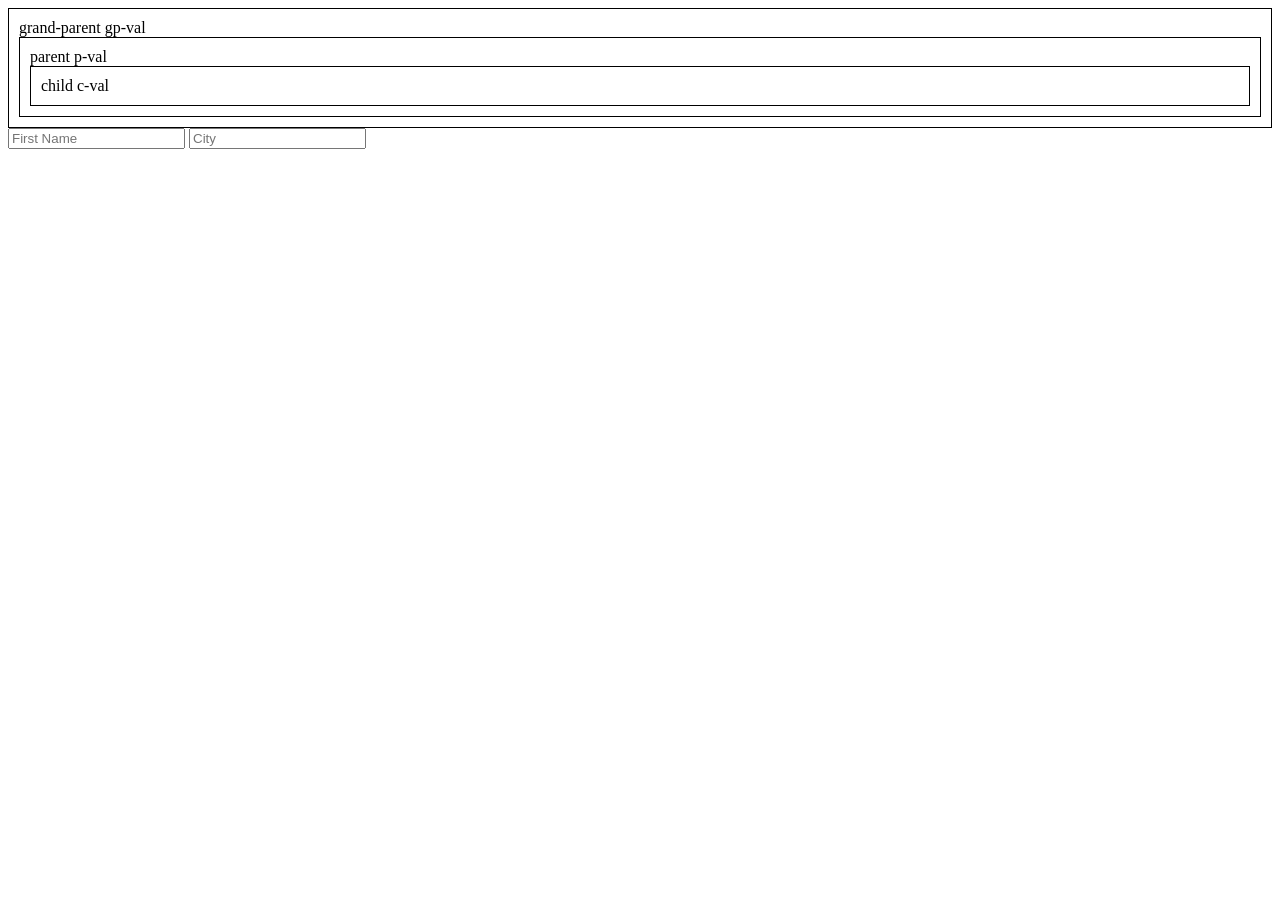
==== index.html @ 48b47553 "interview-concepts practice" ====
<!DOCTYPE html>
<html lang="en">
<head>
    <meta charset="UTF-8">
    <meta http-equiv="X-UA-Compatible" content="IE=edge">
    <meta name="viewport" content="width=device-width, initial-scale=1.0">
    <title>Document</title>
    <style>

    </style>
</head>
<body>
    <div id="events">
        <div id="grand-parent">
            grand-parent
            <span id="gp-val">gp-val</span>
            <div id="parent">
                parent
                <span id="p-val">p-val</span>
                <div id="child">
                    child
                    <span id="c-val">c-val</span>
                </div>
            </div>
        </div>
        
        
    </div>
    <div id="form">
        <input type="text" name="fname" data-lowercase placeholder="First Name"/>
        <input type="text" name="city" data-uppercase placeholder="City"/>
    </div>
    <link href="./styles.css" rel="stylesheet"/>
    <script src="coding.js"></script>
</body>
</html>
---- styles.css ----
#events {
    /*background-color: green;*/
}

#grand-parent {
    padding: 10px;
    border: 1px solid black;
}

#parent {
    padding: 10px;
    border: 1px solid black;
}

#child {
    padding: 10px;
    border: 1px solid black;
}
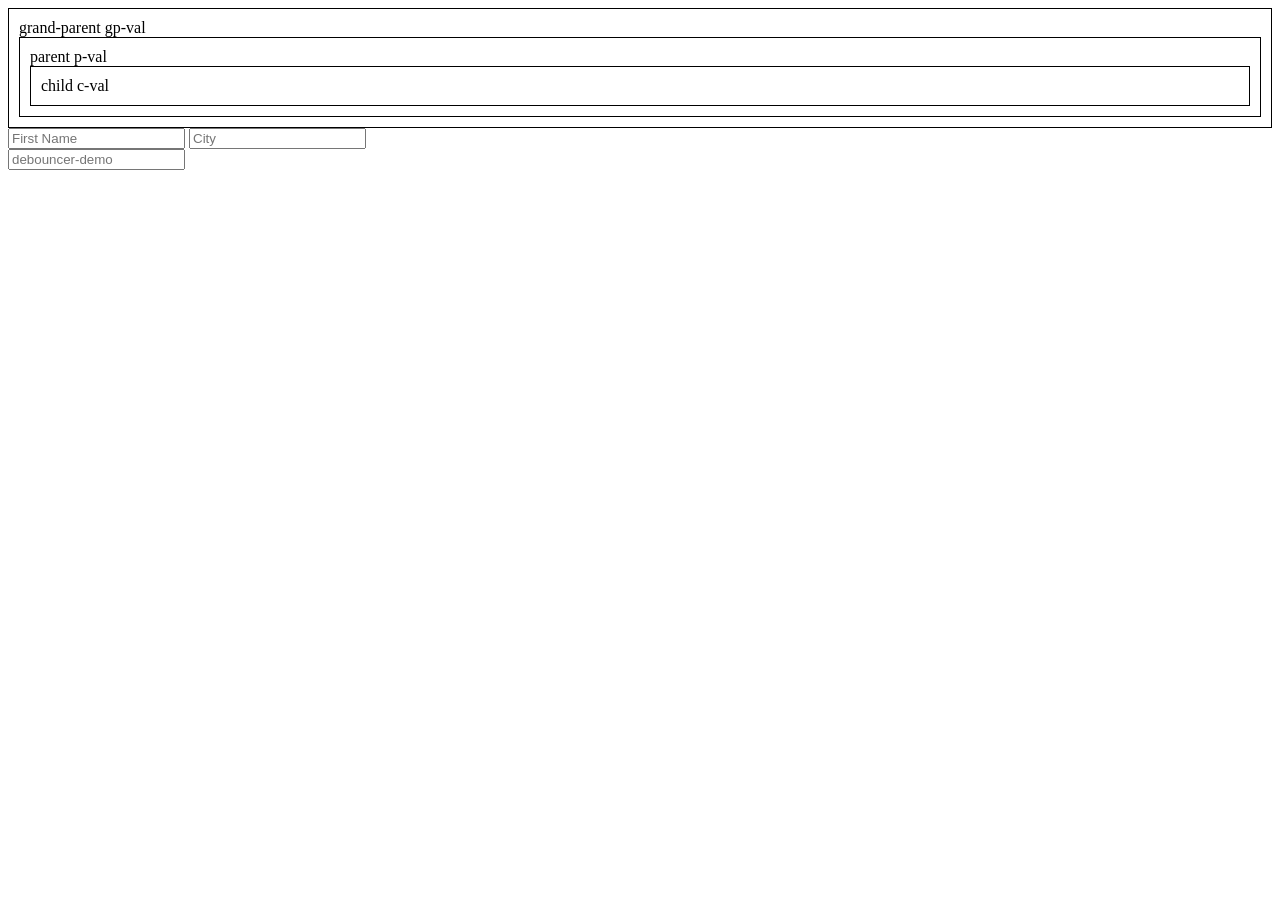
==== commit cdbd330c: "coding practice" ====
--- a/index.html
+++ b/index.html
@@ -10,27 +10,37 @@
     </style>
 </head>
 <body>
-    <div id="events">
-        <div id="grand-parent">
-            grand-parent
-            <span id="gp-val">gp-val</span>
-            <div id="parent">
-                parent
-                <span id="p-val">p-val</span>
-                <div id="child">
-                    child
-                    <span id="c-val">c-val</span>
+    <div id="root">
+        <div id="events">
+            <div id="grand-parent">
+                grand-parent
+                <span id="gp-val">gp-val</span>
+                <div id="parent">
+                    parent
+                    <span id="p-val">p-val</span>
+                    <div id="child">
+                        child
+                        <span id="c-val">c-val</span>
+                    </div>
                 </div>
             </div>
+            
+            
+        </div>
+        <div id="form">
+            <input type="text" name="fname" data-lowercase placeholder="First Name"/>
+            <input type="text" name="city" data-uppercase placeholder="City"/>
         </div>
         
-        
+        <div id="debouncing">
+            <input type="text" id="textInput" onkeyup="betterFunction()" placeholder="debouncer-demo">
+                <!--Clicked: 
+                <span id="counter">0</span>   -->
+                <!--times-->
+            </input>
+        </div>
+        <link href="./styles.css" rel="stylesheet"/>
+        <script src="coding.js"></script>
     </div>
-    <div id="form">
-        <input type="text" name="fname" data-lowercase placeholder="First Name"/>
-        <input type="text" name="city" data-uppercase placeholder="City"/>
-    </div>
-    <link href="./styles.css" rel="stylesheet"/>
-    <script src="coding.js"></script>
 </body>
 </html>
